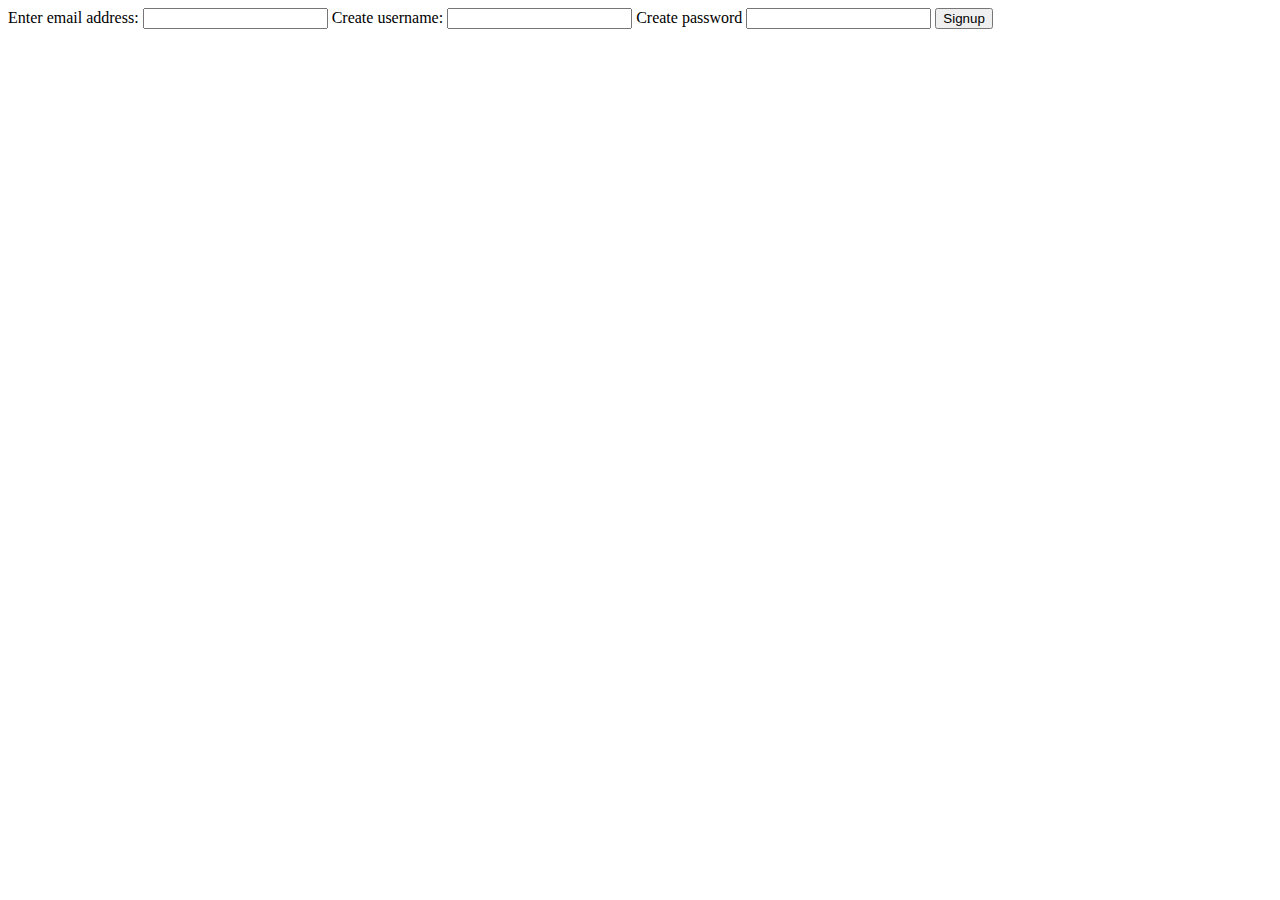
==== register.html @ 7f85ac13 "testing db" ====
<!DOCTYPE html>
<html lang="en">
<head>
    <meta charset="UTF-8">
    <meta http-equiv="X-UA-Compatible" content="IE=edge">
    <meta name="viewport" content="width=device-width, initial-scale=1.0">
    <title>Register</title>
</head>
<body>
    <form action="/register" method="post">
        <label for="email">Enter email address:</label>
        <input type="email" name="email-address" id="email">

        <label for="username">Create username:</label>
        <input type="text" name="username" id="username">

        <label for="password">Create password</label>
        <input type="password" name="password" id="password">

        <input type="submit" value="Signup">
    </form>
    
</body>
</html>
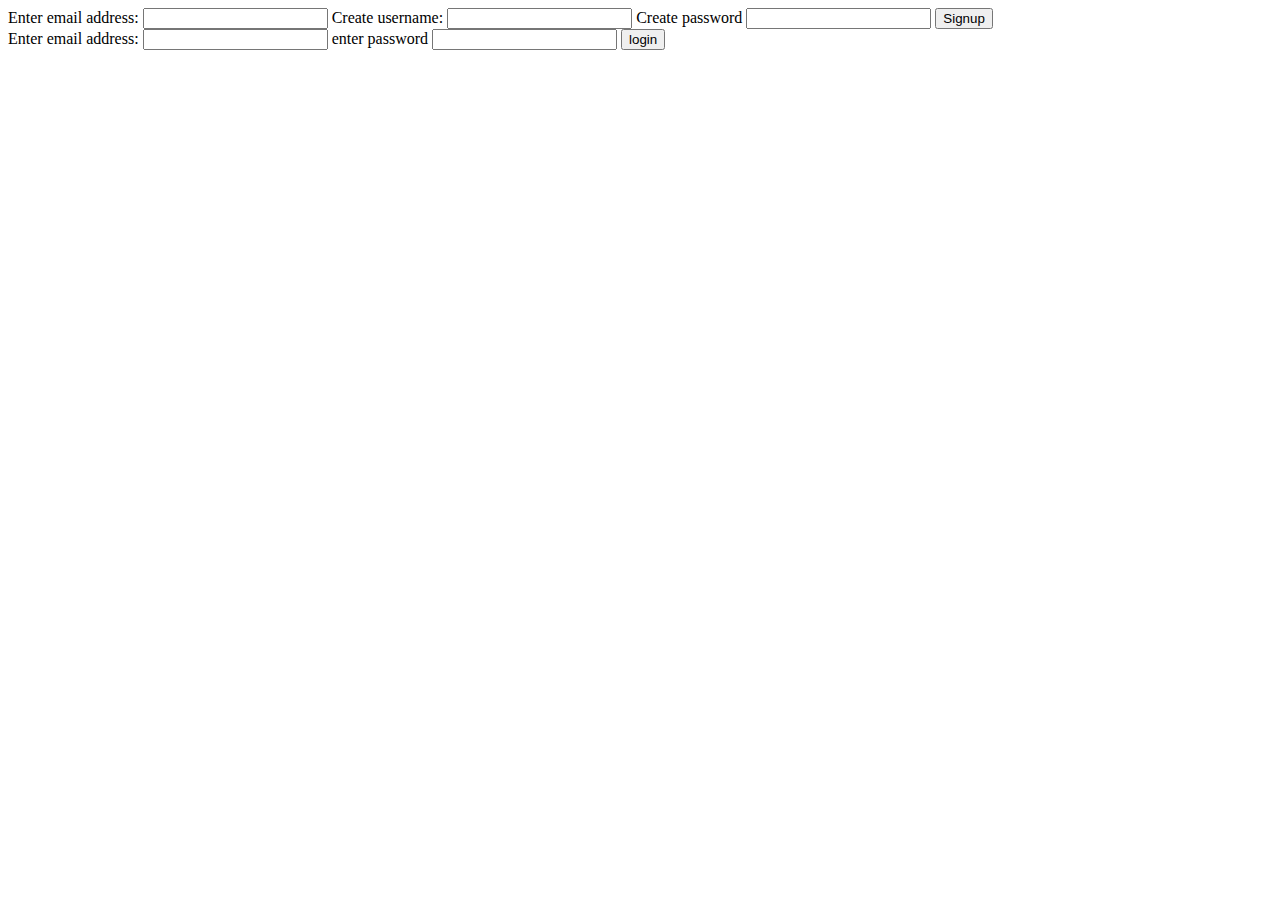
==== commit 7b4dabf6: "#" ====
--- a/register.html
+++ b/register.html
@@ -19,6 +19,19 @@
 
         <input type="submit" value="Signup">
     </form>
+    <div>
+    <form action="/login" method="post">
+        <label for="email">Enter email address:</label>
+        <input type="email" name="email-address" id="email">
+
+    
+
+        <label for="password">enter password</label>
+        <input type="password" name="password" id="password">
+
+        <input type="submit" value="login">
+    </form>
+</div>
     
 </body>
 </html>